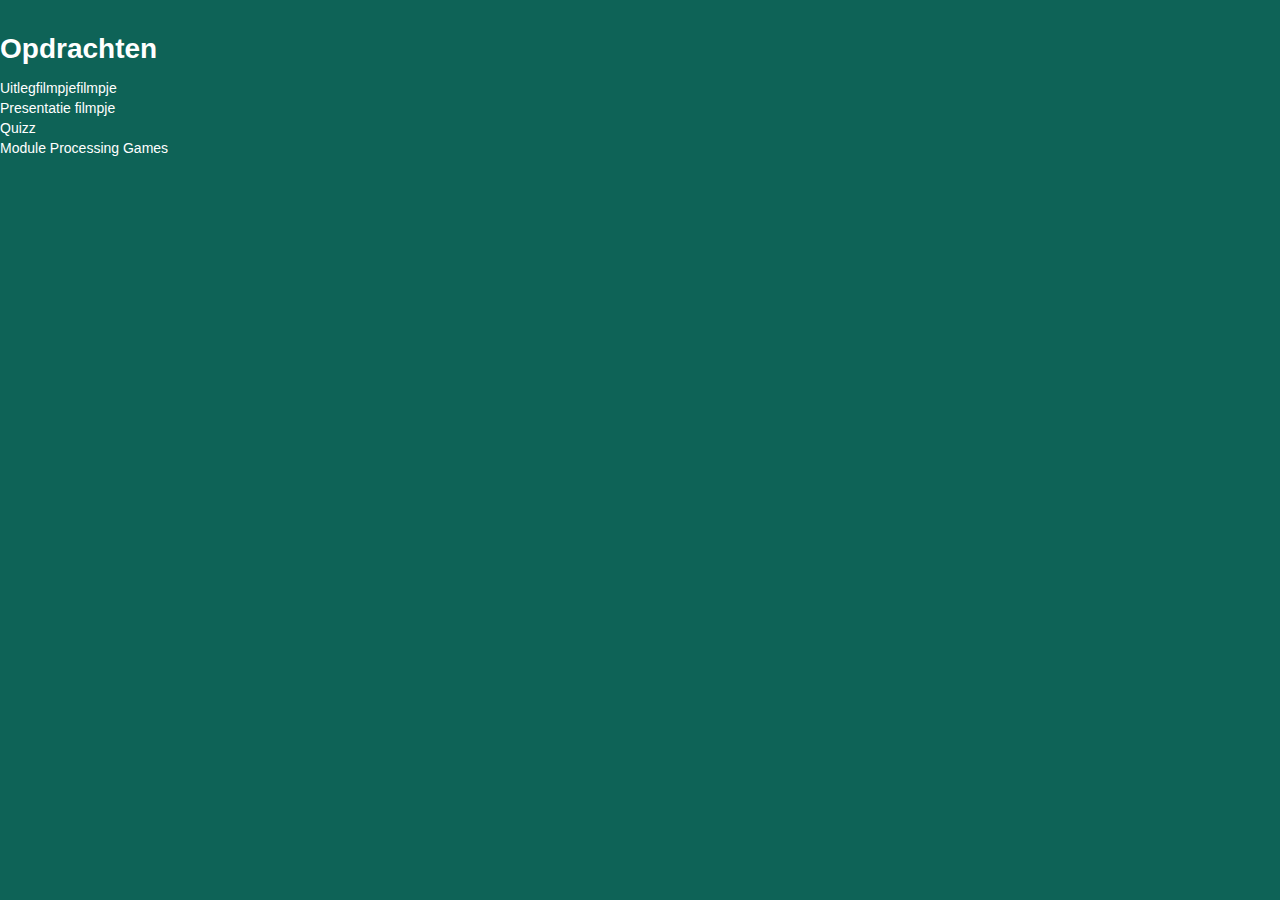
==== Opdrachten.html @ 3f3f66fb "20:51" ====
<html>
    <head>
        <title> Opdrachten </title>
        <br>
            <h1> Opdrachten </h1> 
      </head>

      <style>
        body {
	margin: 0;
	font-family: 'Droid Sans', sans-serif;
	font-size: 14px;
	line-height: 20px;
	color: #fff;
	background-color:#0e6357;
}
a {
	color: #ffffff;;
	text-decoration: none;
}
a:hover, a:focus {
	color: #ffffff;;
	text-decoration: underline;
}
      </style>
        
<body> 
    <a href="Opdrachten/Uitlegfilmpje"> <i class="icon-user"></i> Uitlegfilmpjefilmpje </a>
    <br>
    <a href="Opdrachten/Presentatie filmpje"> <i class="icon-user"></i> Presentatie filmpje </a>
    <br>
    <a href ="Opdrachten/06 Quizz.html"><i class="icon-user"></i> Quizz </a>
    <br>
    <a href="Opdrachten/Module Processing Games.html"><i class="icon-user"></i> Module Processing Games</a>

</body>

</html>
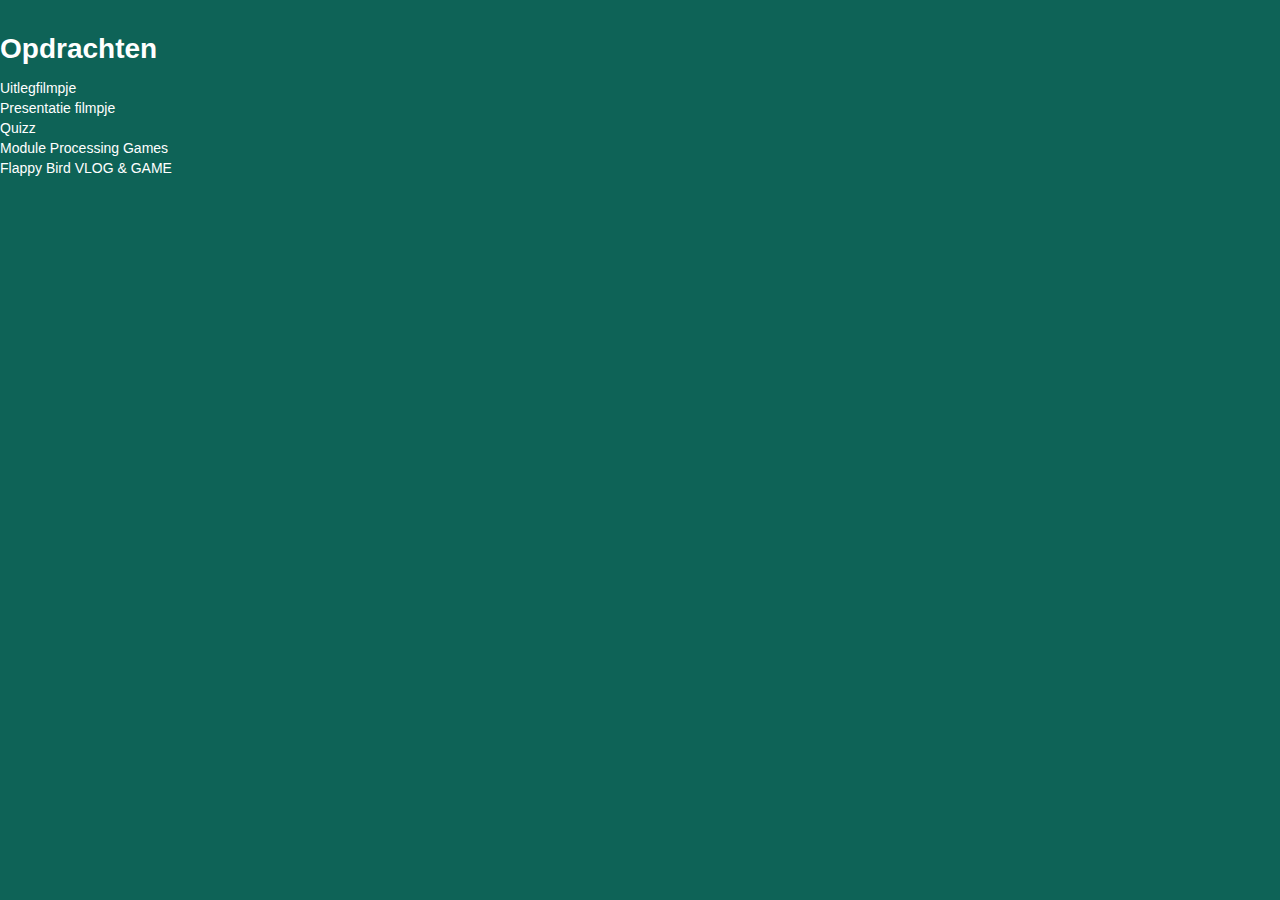
==== commit 931f7eca: "ja" ====
--- a/Opdrachten.html
+++ b/Opdrachten.html
@@ -25,13 +25,15 @@
       </style>
         
 <body> 
-    <a href="Opdrachten/Uitlegfilmpje"> <i class="icon-user"></i> Uitlegfilmpjefilmpje </a>
+    <a href="Opdrachten/Uitlegfilmpje"> <i class="icon-user"></i> Uitlegfilmpje </a>
     <br>
     <a href="Opdrachten/Presentatie filmpje"> <i class="icon-user"></i> Presentatie filmpje </a>
     <br>
     <a href ="Opdrachten/06 Quizz.html"><i class="icon-user"></i> Quizz </a>
     <br>
     <a href="Opdrachten/Module Processing Games.html"><i class="icon-user"></i> Module Processing Games</a>
+    <br>
+    <a href="Opdrachten/FlappyBird.html"><i class="icon-user"></i> Flappy Bird VLOG & GAME</a>
 
 </body>
 
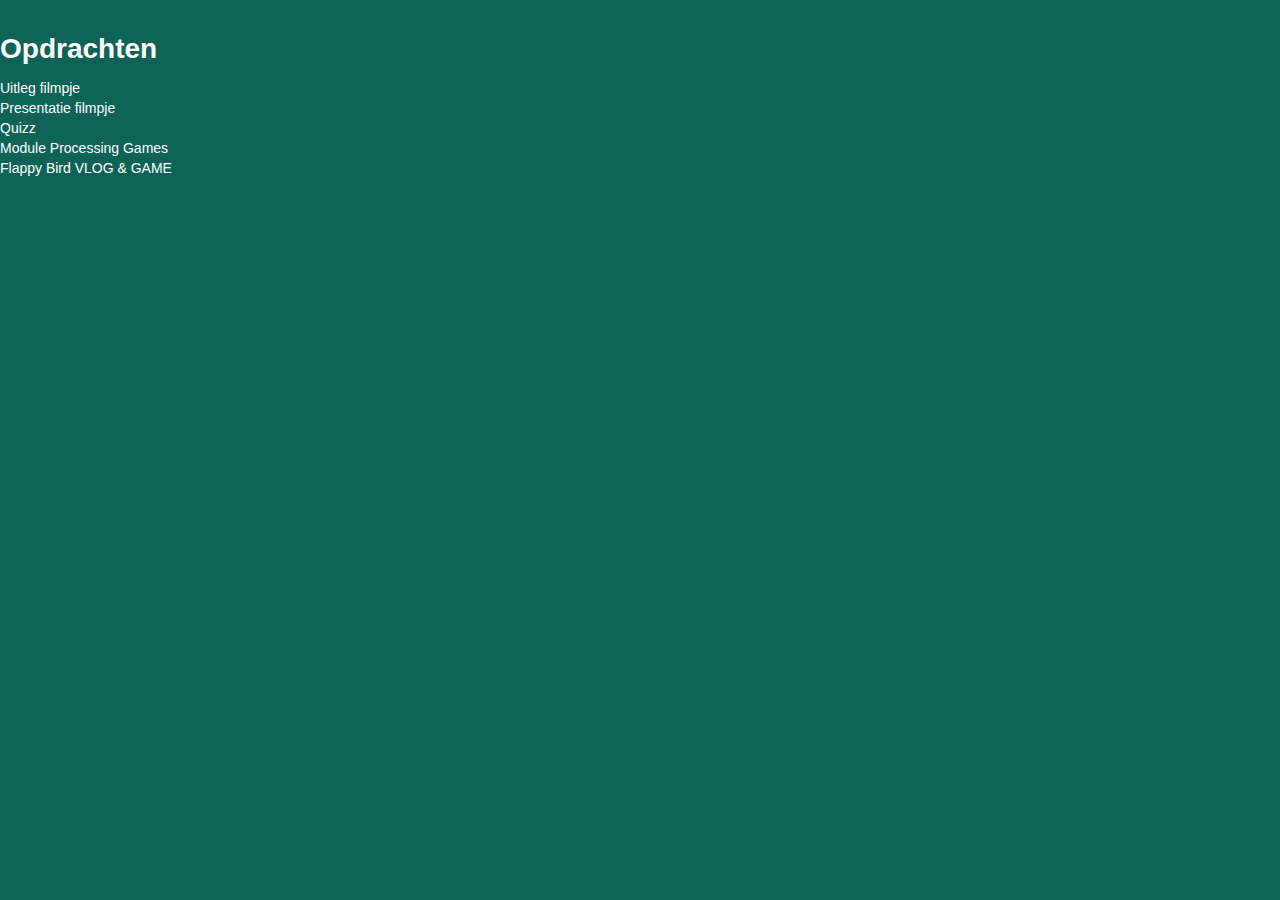
==== commit e02a3d19: "ja" ====
--- a/Opdrachten.html
+++ b/Opdrachten.html
@@ -25,9 +25,9 @@
       </style>
         
 <body> 
-    <a href="Opdrachten/Uitlegfilmpje"> <i class="icon-user"></i> Uitlegfilmpje </a>
+    <a href="Opdrachten/Uitlegfilmpje.html"> <i class="icon-user"></i> Uitleg filmpje </a>
     <br>
-    <a href="Opdrachten/Presentatie filmpje"> <i class="icon-user"></i> Presentatie filmpje </a>
+    <a href="Opdrachten/Presentatiefilmpje.html"> <i class="icon-user"></i> Presentatie filmpje </a>
     <br>
     <a href ="Opdrachten/06 Quizz.html"><i class="icon-user"></i> Quizz </a>
     <br>
